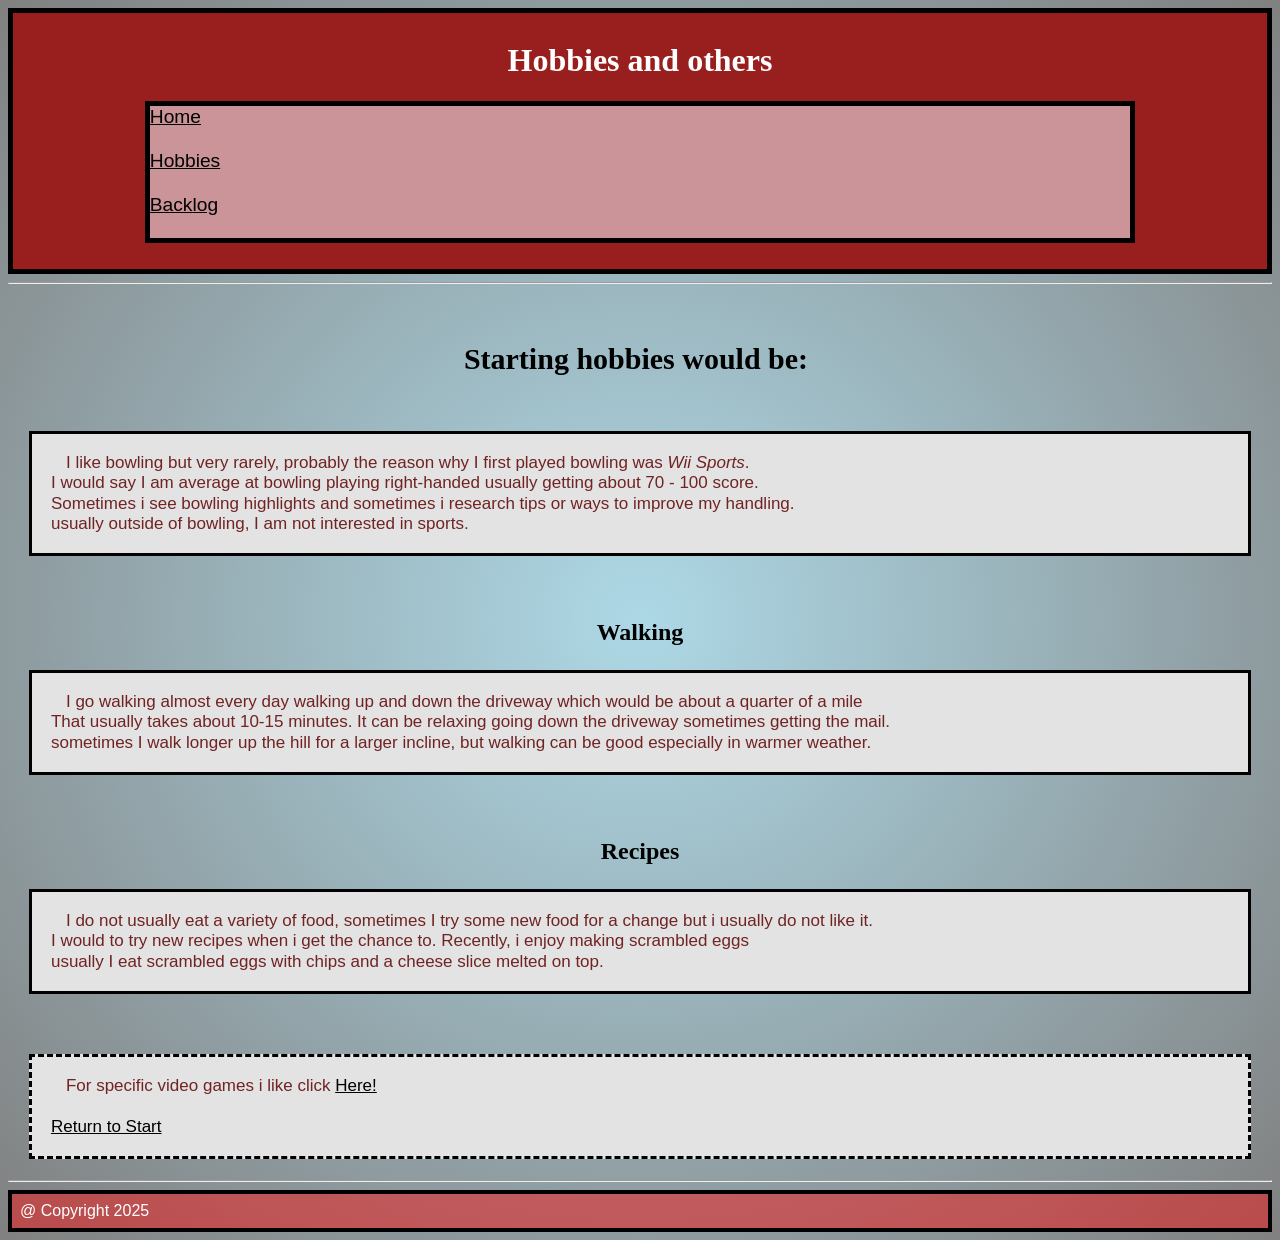
==== about.html @ a23e3cee "Updated links to remove src element" ====
<!DOCTYPE html>
    <html lang=en>
        <head>
            <title>Second page for real-life hobbies</title>
                <meta charset="utf-8">
                <meta name="viewport" content="width=device-width, initial-scale=1.0">
                <meta name="author" content="Dylan Gatz">
                <meta name="description" content="This about page will be for Hobbies">
                <meta name="keywords" content="outside, environment, hobbies ">
            <link rel="stylesheet" href="css/style.css">
        </head>

    <body>
<header>     <h1> Hobbies and others </h1>
            <nav>  <a  href="index.html">Home</a> <br><br>
                   <a  href="about.html">Hobbies</a> <br><br>
                   <a  href="backlog.html">Backlog </a> <br><br>
            </nav><br>

</header>
            <hr>
                <br>

        <section> <h2 id="start"> Starting hobbies would be:</h2><br>

            <p> I like bowling but very rarely, probably the reason why I first played bowling was <cite> Wii Sports</cite>.
             <br> I would say I am average at bowling playing right-handed usually getting about 70 - 100 score.
             <br> Sometimes i see bowling highlights and sometimes i research tips or ways to improve my handling.
             <br> usually outside of bowling, I am not interested in  sports.
             </p>
        </section> <br>

    <section>
        <h3> Walking </h3>
        <p> I go walking almost every day walking up and down the driveway which would be about a quarter of a mile
        <br> That usually takes about 10-15 minutes. It can be relaxing going down the driveway sometimes getting the mail.
        <br> sometimes I walk longer up the hill for a larger incline, but walking can be good especially in warmer weather.

        </p></section> <br>

        <section> <h3>Recipes</h3>

        <p> I do not usually eat a variety of food, sometimes I try some new food for a change but i usually do not like it.
         <br> I would to try new recipes when i get the chance to. Recently, i enjoy making scrambled eggs
         <br> usually I eat scrambled eggs with chips and a cheese slice melted on top.</p>

        <br>

        <p id="return"> For specific video games i like click  <a href="https://quiteablenine.github.io/SemanticWeb_project_2026/backlog.html" target="_self">Here!
            </a>

            <br>
            <br>
            <a href="#start">Return to Start</a></p></section>

<!-- I wanted to test a top and bottom link to see if i could make the navigation less troublesome if having an extended page -->



    <hr>
        <footer> @ Copyright 2025</footer>
    </body>


</html>
---- css/style.css ----
p {
    color: #712323;
    background-color: rgba(227, 227, 227, 1);
    font-size: 17px;
    margin: 1.25em;
    padding: 1.1em;
    border: solid black 3px;
    line-height: 1.2;
    text-indent: 15px

}
header {
    color: #FFFFFF;
    background-color: rgb(153, 31, 31);
    border: solid black 5px;
    padding: 0.5rem;
    box-sizing: border-box;

}


li {
    color: rgb(28,28,28);
    background-color: rgb(175, 199, 245);
    list-style-position: inside;
    border: solid black 1.5px;
    width: 100%;
   padding: 10px;
    box-sizing:  border-box;
    margin: 5px;
    background: radial-gradient(cyan, green)
}

#nameplate{
        width: fit-content;
        text-align: center;
        border: solid black 3px;
        margin: auto;
        color: #712323;
        background-color: rgba(227, 227, 227, 1);
        font-weight: 700;
        padding: 10px;

    }



ul > li {

    border-bottom: solid black 4px;
    margin: auto;
    width: 100%;
    font-size: 1.2em;
    list-style-position: inside;


}

html {
    background: radial-gradient(lightblue, gray);
    font-size: 100%;
    font-family: "Trebuchet MS", "Verdana", sans-serif;
}
nav {
    background-color: rgba(240, 237, 247, 0.57);
    border: 5px solid black;
    font-size: 1.2rem;
    width: 80%;
    margin: auto;
    box-sizing: border-box;


}
img {
        border: solid black 11px;

        padding: 40px;
        background: linear-gradient(90deg, purple, green);
        object-position: 100% 50%;
        margin-right: 5px;

    }
h2 {
    margin: 2rem 1rem 1rem 0.5rem;
font-size: 30px;

}
a {
    color: #000000;
}

h3{
    font-size: 24px;
}

h1,h2,h3{
    font-family: "Times", "Times New Roman", serif;
    text-align: center;
}
footer{
  color: #FFFFFF;
  font-family: "Trebuchet MS", "Verdana", sans-serif;
border: 0.3rem solid black;
padding: 0.5rem;
background-color: rgba(255, 6, 6, 0.44)}


address{
    color: #ffffff;
    background-color: rgba(255, 6, 6, 0.44);
        border: 3px solid black;
    font-family: "Trebuchet MS", "Verdana", sans-serif;
}

#return{
   border: 3px dashed black;
}
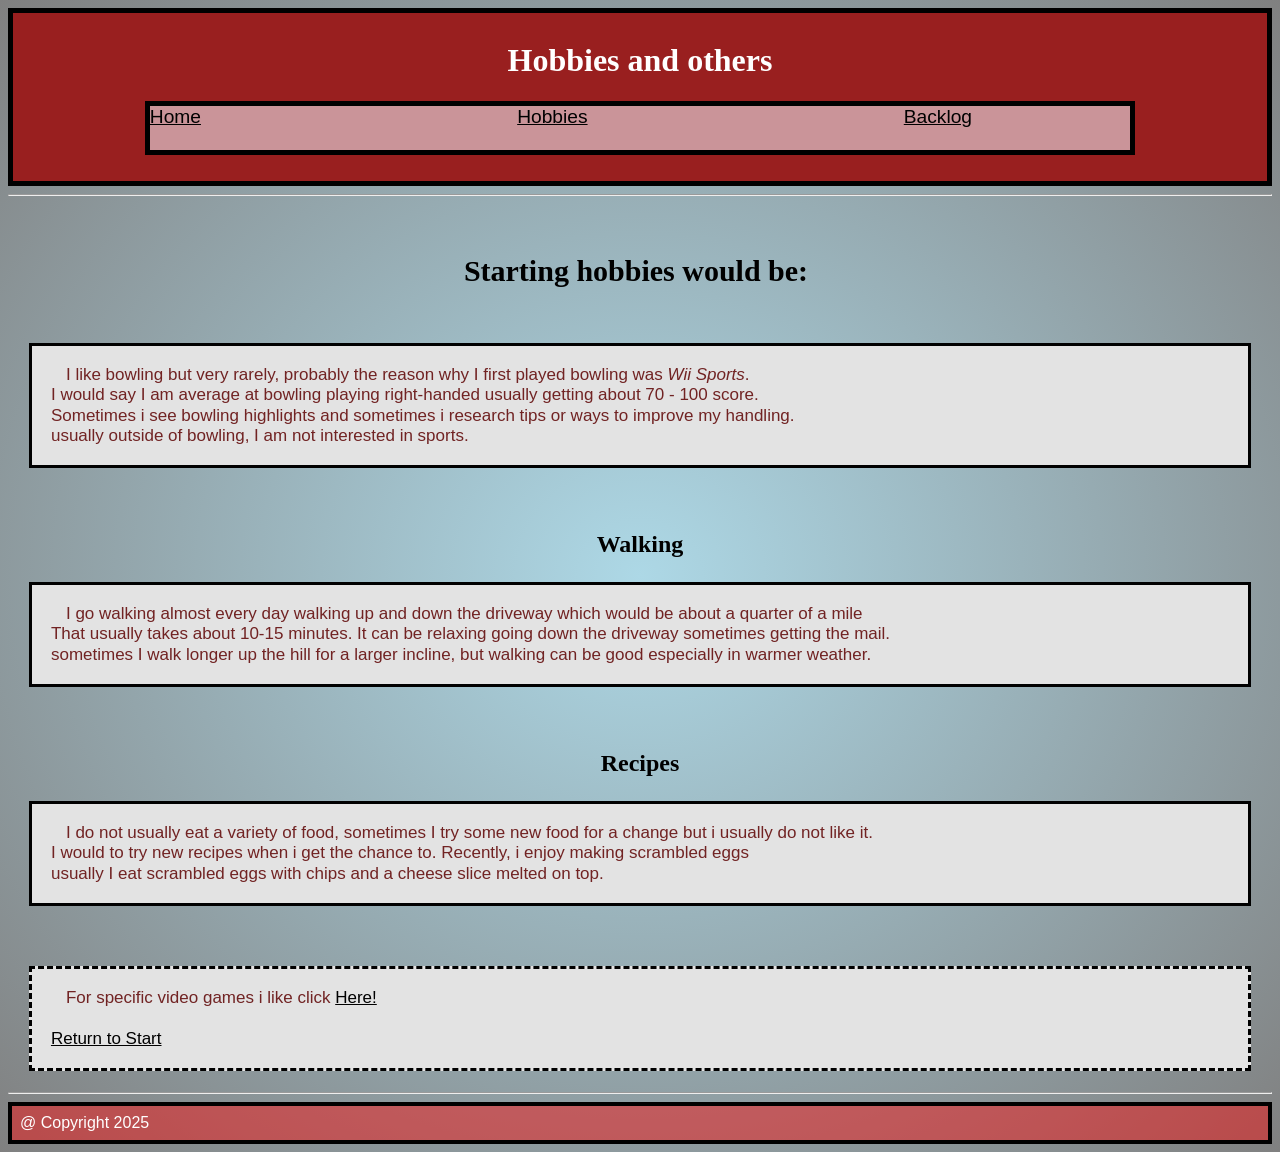
==== commit 1dd3a6b2: "Added flex box elements to nav element" ====
--- a/about.html
+++ b/about.html
@@ -31,14 +31,14 @@
         </section> <br>
 
     <section>
-        <h3> Walking </h3>
+        <h3 id="walk"> Walking </h3>
         <p> I go walking almost every day walking up and down the driveway which would be about a quarter of a mile
         <br> That usually takes about 10-15 minutes. It can be relaxing going down the driveway sometimes getting the mail.
         <br> sometimes I walk longer up the hill for a larger incline, but walking can be good especially in warmer weather.
 
         </p></section> <br>
 
-        <section> <h3>Recipes</h3>
+        <section> <h3 id="recipe">Recipes</h3>
 
         <p> I do not usually eat a variety of food, sometimes I try some new food for a change but i usually do not like it.
          <br> I would to try new recipes when i get the chance to. Recently, i enjoy making scrambled eggs
--- a/css/style.css
+++ b/css/style.css
@@ -54,6 +54,7 @@
     list-style-position: inside;
 
 
+
 }
 
 html {
@@ -62,6 +63,12 @@
     font-family: "Trebuchet MS", "Verdana", sans-serif;
 }
 nav {
+    display: flex;
+    justify-content: space-between;
+    flex-flow: row wrap;
+    align-items: space;
+
+
     background-color: rgba(240, 237, 247, 0.57);
     border: 5px solid black;
     font-size: 1.2rem;
@@ -89,8 +96,17 @@
     color: #000000;
 }
 
-h3{
+
+
+.walk {
+    display:  flex;
+    justify-content: center;
+    flex-flow: row wrap;
+
+}
+h3 {
     font-size: 24px;
+
 }
 
 h1,h2,h3{
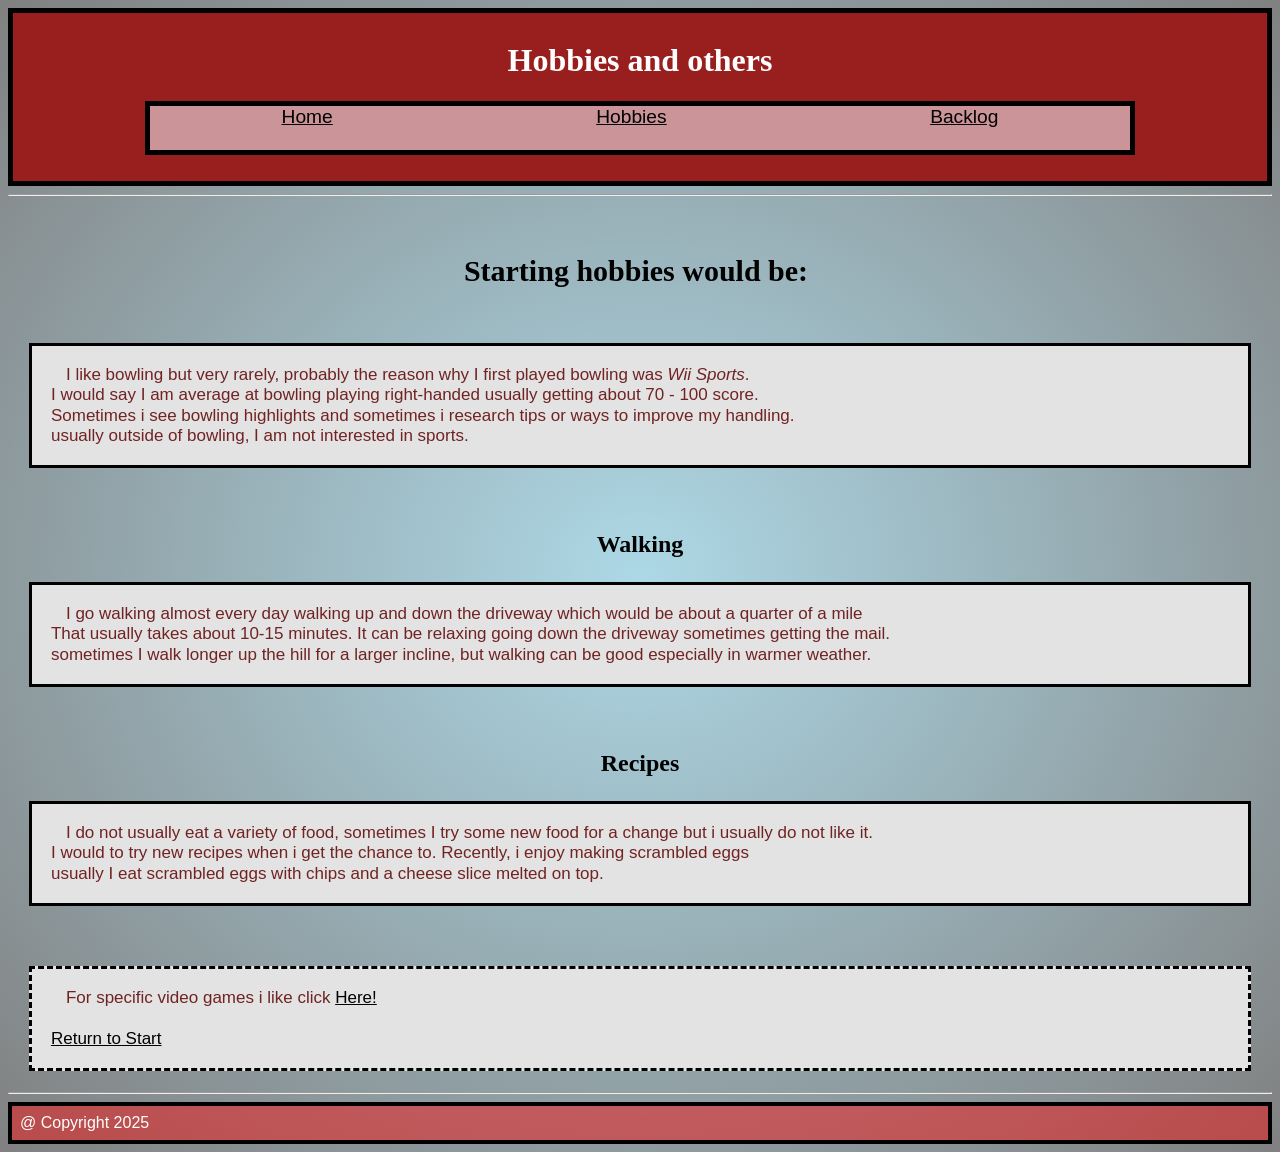
==== commit 72094b19: "Updated nav placement of <br>" ====
--- a/about.html
+++ b/about.html
@@ -12,9 +12,9 @@
 
     <body>
 <header>     <h1> Hobbies and others </h1>
-            <nav>  <a  href="index.html">Home</a> <br><br>
-                   <a  href="about.html">Hobbies</a> <br><br>
-                   <a  href="backlog.html">Backlog </a> <br><br>
+            <nav>  <br><a  href="index.html">Home</a> <br><br>
+       <a  href="about.html">Hobbies</a> <br><br>
+       <a  href="backlog.html">Backlog </a> <br>
             </nav><br>
 
 </header>
--- a/css/style.css
+++ b/css/style.css
@@ -6,7 +6,8 @@
     padding: 1.1em;
     border: solid black 3px;
     line-height: 1.2;
-    text-indent: 15px
+    text-indent: 15px;
+
 
 }
 header {
@@ -28,7 +29,11 @@
    padding: 10px;
     box-sizing:  border-box;
     margin: 5px;
-    background: radial-gradient(cyan, green)
+    background: radial-gradient(cyan, green);
+    display: flex;
+    flex-direction: column;
+    align-items: center;
+    flex-flow: column nowrap
 }
 
 #nameplate{
@@ -52,6 +57,9 @@
     width: 100%;
     font-size: 1.2em;
     list-style-position: inside;
+    display: flex;
+    flex-direction: column;
+    flex-flow: row wrap
 
 
 
@@ -99,13 +107,19 @@
 
 
 .walk {
-    display:  flex;
+    display: flex;
+    flex-flow: wrap;
     justify-content: center;
-    flex-flow: row wrap;
 
 }
 h3 {
     font-size: 24px;
+    display: flex;
+    flex-flow: wrap;
+    gap: 50px;
+    justify-content: center;
+
+
 
 }
 
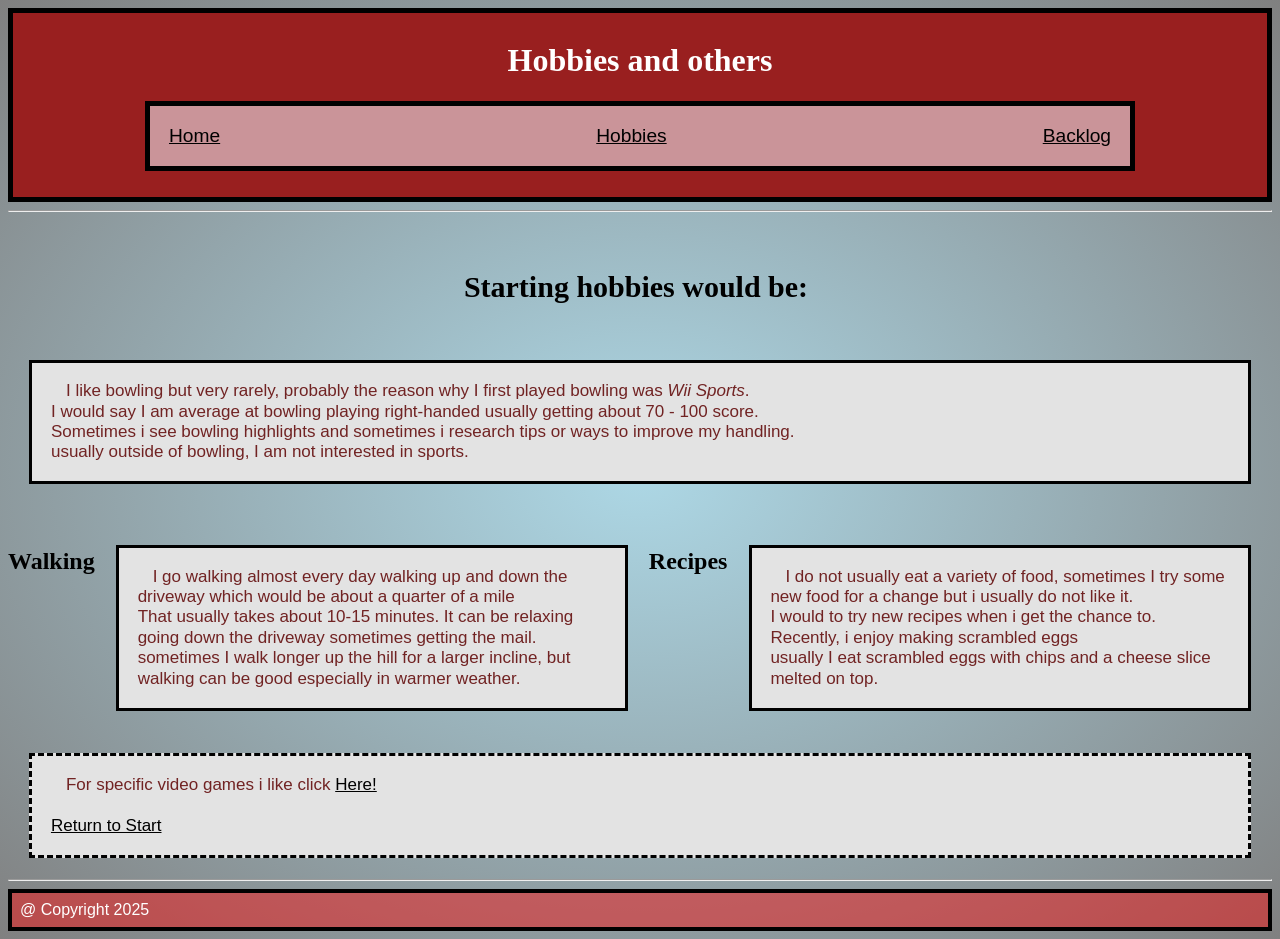
==== commit 196364c3: "added two hobbies into one section" ====
--- a/about.html
+++ b/about.html
@@ -12,16 +12,16 @@
 
     <body>
 <header>     <h1> Hobbies and others </h1>
-            <nav>  <br><a  href="index.html">Home</a> <br><br>
-       <a  href="about.html">Hobbies</a> <br><br>
-       <a  href="backlog.html">Backlog </a> <br>
+            <nav>  <a  href="index.html">Home</a>
+       <a  href="about.html">Hobbies</a>
+       <a  href="backlog.html">Backlog </a>
             </nav><br>
 
 </header>
             <hr>
                 <br>
 
-        <section> <h2 id="start"> Starting hobbies would be:</h2><br>
+        <section id="start"> <h2> Starting hobbies would be:</h2><br>
 
             <p> I like bowling but very rarely, probably the reason why I first played bowling was <cite> Wii Sports</cite>.
              <br> I would say I am average at bowling playing right-handed usually getting about 70 - 100 score.
@@ -30,22 +30,23 @@
              </p>
         </section> <br>
 
-    <section>
-        <h3 id="walk"> Walking </h3>
+    <section id="hobb">
+        <h3> Walking </h3>
         <p> I go walking almost every day walking up and down the driveway which would be about a quarter of a mile
         <br> That usually takes about 10-15 minutes. It can be relaxing going down the driveway sometimes getting the mail.
         <br> sometimes I walk longer up the hill for a larger incline, but walking can be good especially in warmer weather.
 
-        </p></section> <br>
+        </p> <br>
 
-        <section> <h3 id="recipe">Recipes</h3>
+         <h3>Recipes</h3>
 
         <p> I do not usually eat a variety of food, sometimes I try some new food for a change but i usually do not like it.
          <br> I would to try new recipes when i get the chance to. Recently, i enjoy making scrambled eggs
          <br> usually I eat scrambled eggs with chips and a cheese slice melted on top.</p>
 
         <br>
-
+        </section>
+<section>
         <p id="return"> For specific video games i like click  <a href="https://quiteablenine.github.io/SemanticWeb_project_2026/backlog.html" target="_self">Here!
             </a>
 
--- a/css/style.css
+++ b/css/style.css
@@ -73,8 +73,10 @@
 nav {
     display: flex;
     justify-content: space-between;
-    flex-flow: row wrap;
-    align-items: space;
+    flex-flow: row nowrap;
+    align-content: space-around;
+    padding: 1em;
+    list-style-position: inside;
 
 
     background-color: rgba(240, 237, 247, 0.57);
@@ -106,9 +108,9 @@
 
 
 
-.walk {
+#hobb {
     display: flex;
-    flex-flow: wrap;
+    flex-flow: row nowrap;
     justify-content: center;
 
 }
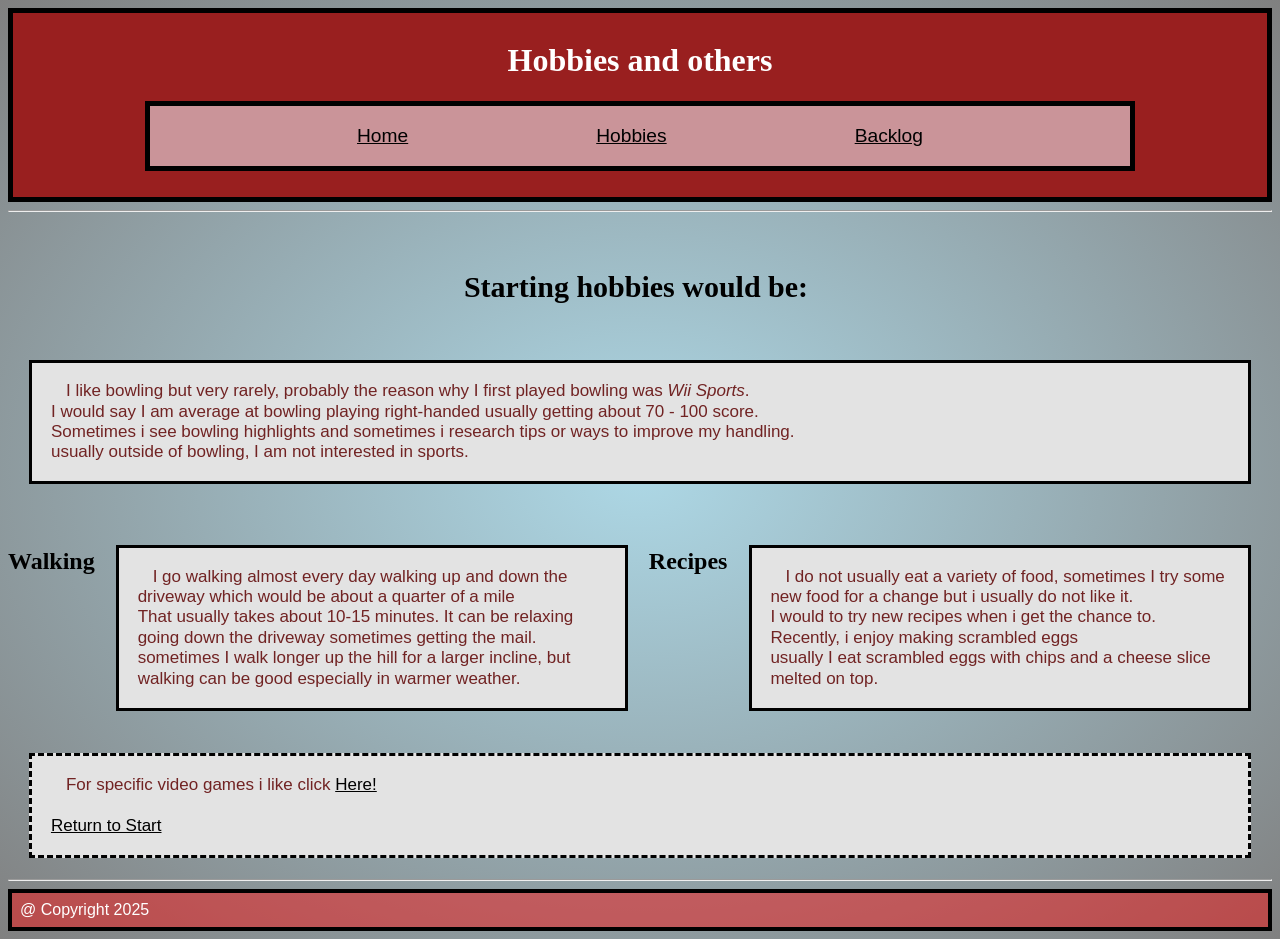
==== commit 82a6c6b1: "added nested flex within hobbies section" ====
--- a/about.html
+++ b/about.html
@@ -12,9 +12,9 @@
 
     <body>
 <header>     <h1> Hobbies and others </h1>
-            <nav>  <a  href="index.html">Home</a>
+            <nav> <br> <a  href="index.html">Home</a>
        <a  href="about.html">Hobbies</a>
-       <a  href="backlog.html">Backlog </a>
+       <a  href="backlog.html">Backlog </a><br>
             </nav><br>
 
 </header>
--- a/css/style.css
+++ b/css/style.css
@@ -107,11 +107,15 @@
 }
 
 
+#start{
+    justify-content: center;
+}
 
 #hobb {
     display: flex;
     flex-flow: row nowrap;
     justify-content: center;
+
 
 }
 h3 {
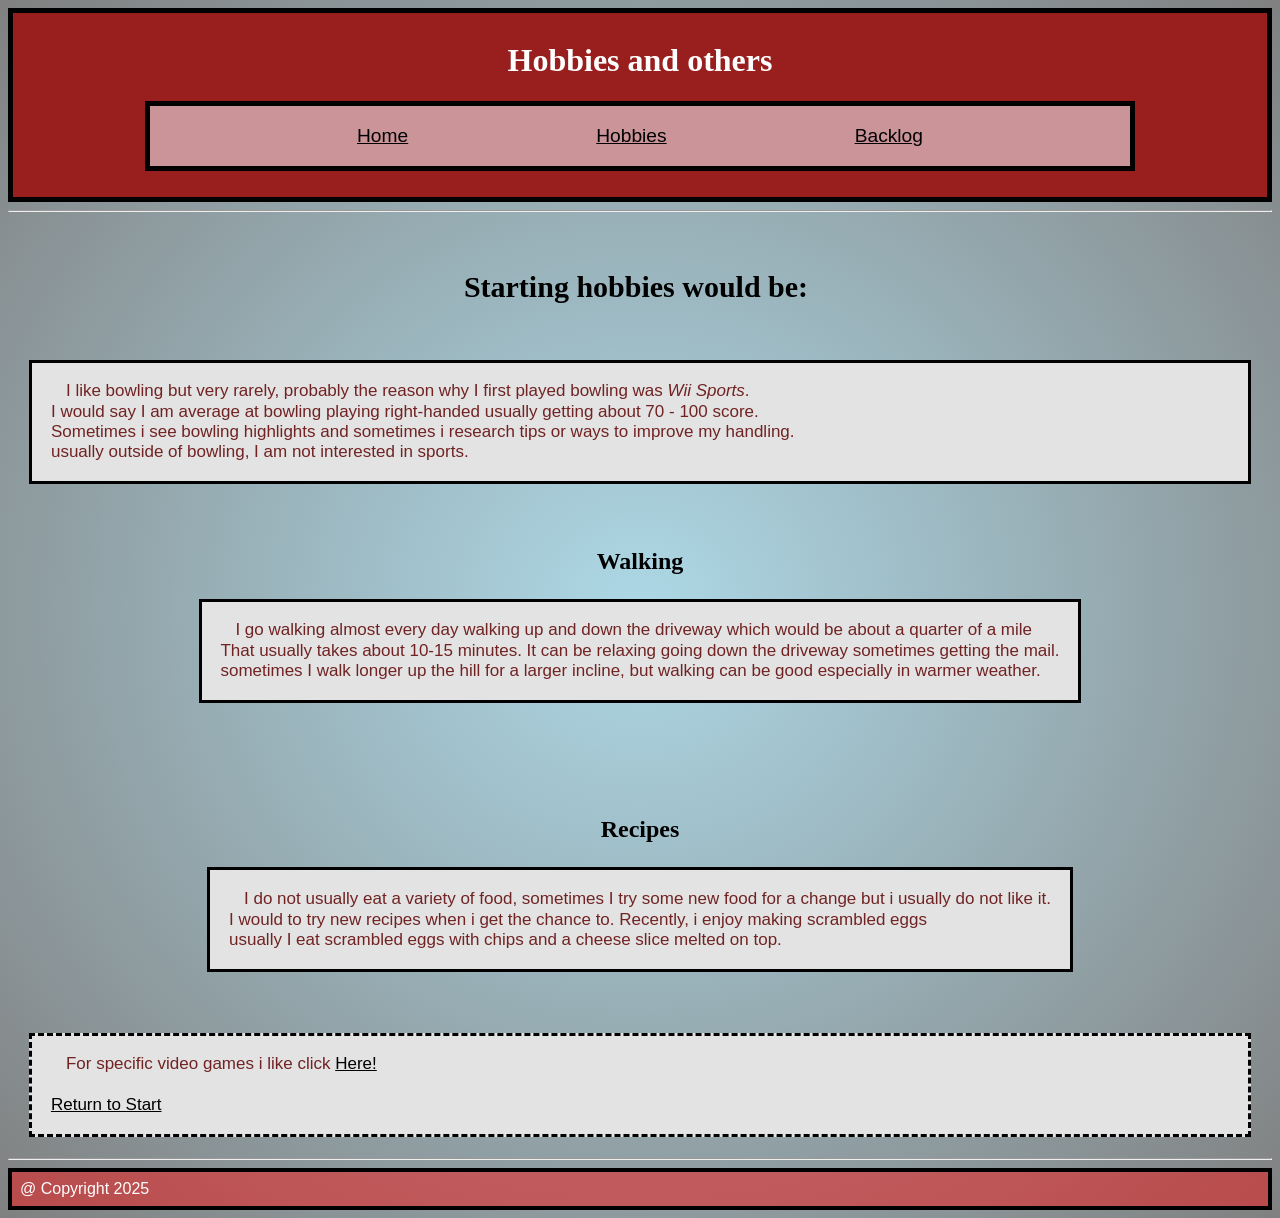
==== commit 0c7f30d6: "Updated sections to have article for headings to be seperated" ====
--- a/about.html
+++ b/about.html
@@ -31,20 +31,23 @@
         </section> <br>
 
     <section id="hobb">
+        <article>
         <h3> Walking </h3>
         <p> I go walking almost every day walking up and down the driveway which would be about a quarter of a mile
         <br> That usually takes about 10-15 minutes. It can be relaxing going down the driveway sometimes getting the mail.
         <br> sometimes I walk longer up the hill for a larger incline, but walking can be good especially in warmer weather.
 
         </p> <br>
+            </article>
 
+        <article>
          <h3>Recipes</h3>
 
         <p> I do not usually eat a variety of food, sometimes I try some new food for a change but i usually do not like it.
          <br> I would to try new recipes when i get the chance to. Recently, i enjoy making scrambled eggs
          <br> usually I eat scrambled eggs with chips and a cheese slice melted on top.</p>
 
-        <br>
+        <br></article>
         </section>
 <section>
         <p id="return"> For specific video games i like click  <a href="https://quiteablenine.github.io/SemanticWeb_project_2026/backlog.html" target="_self">Here!
--- a/css/style.css
+++ b/css/style.css
@@ -113,16 +113,15 @@
 
 #hobb {
     display: flex;
-    flex-flow: row nowrap;
+    flex-flow: row wrap;
     justify-content: center;
+    gap: 50px;
 
 
 }
 h3 {
     font-size: 24px;
     display: flex;
-    flex-flow: wrap;
-    gap: 50px;
     justify-content: center;
 
 
@@ -133,6 +132,7 @@
     font-family: "Times", "Times New Roman", serif;
     text-align: center;
 }
+
 footer{
   color: #FFFFFF;
   font-family: "Trebuchet MS", "Verdana", sans-serif;
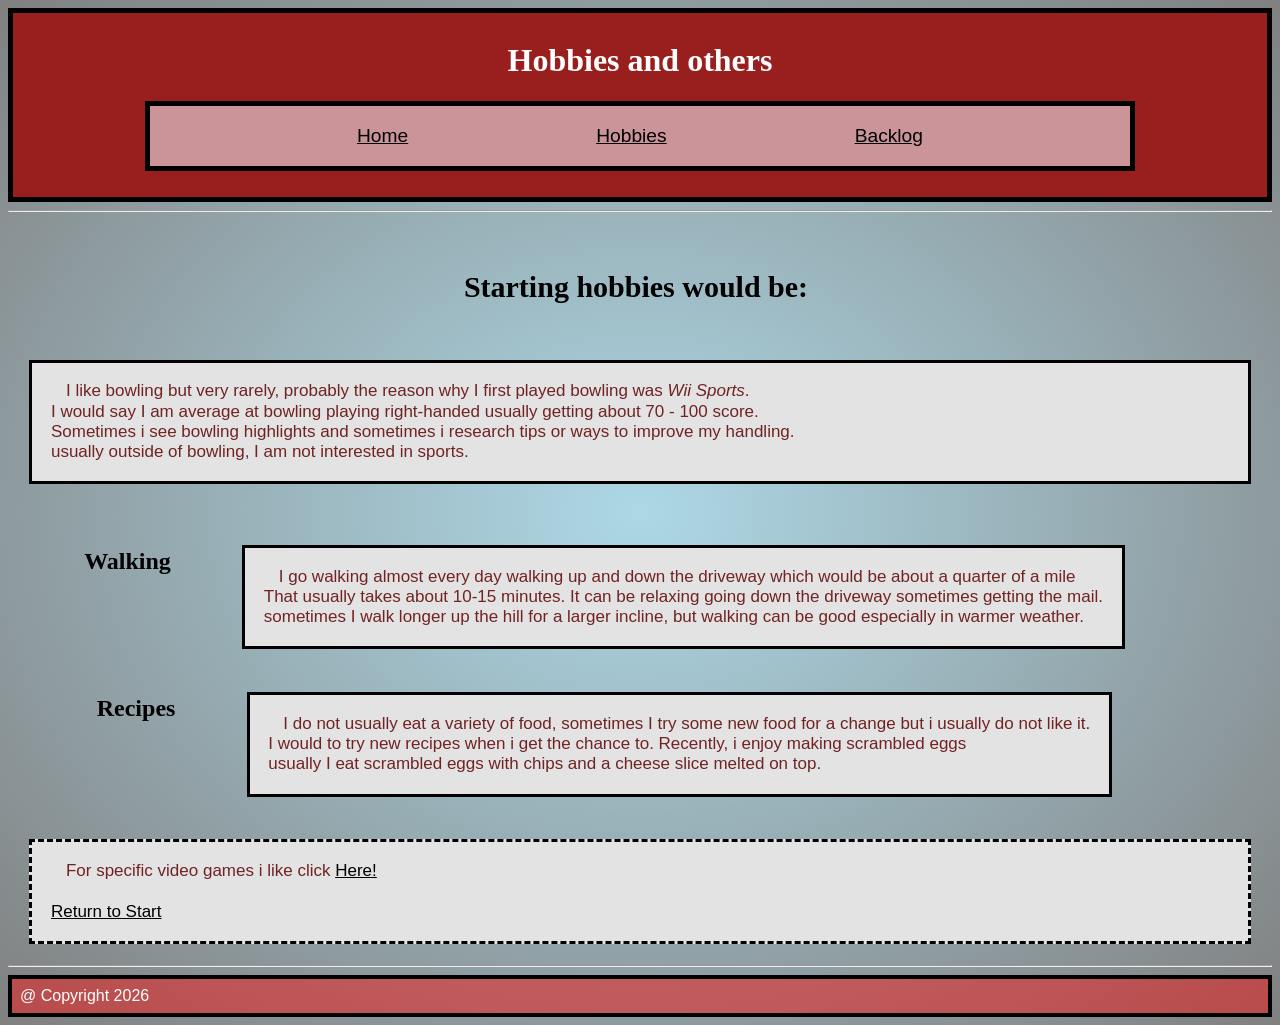
==== commit f0b9687a: "Updated years for the website" ====
--- a/about.html
+++ b/about.html
@@ -62,7 +62,7 @@
 
 
     <hr>
-        <footer> @ Copyright 2025</footer>
+        <footer> @ Copyright 2026</footer>
     </body>
 
 
--- a/css/style.css
+++ b/css/style.css
@@ -33,7 +33,7 @@
     display: flex;
     flex-direction: column;
     align-items: center;
-    flex-flow: column nowrap
+    flex-flow: column wrap
 }
 
 #nameplate{
@@ -73,7 +73,7 @@
 nav {
     display: flex;
     justify-content: space-between;
-    flex-flow: row nowrap;
+    flex-flow: row wrap;
     align-content: space-around;
     padding: 1em;
     list-style-position: inside;
@@ -111,7 +111,7 @@
     justify-content: center;
 }
 
-#hobb {
+article {
     display: flex;
     flex-flow: row wrap;
     justify-content: center;
